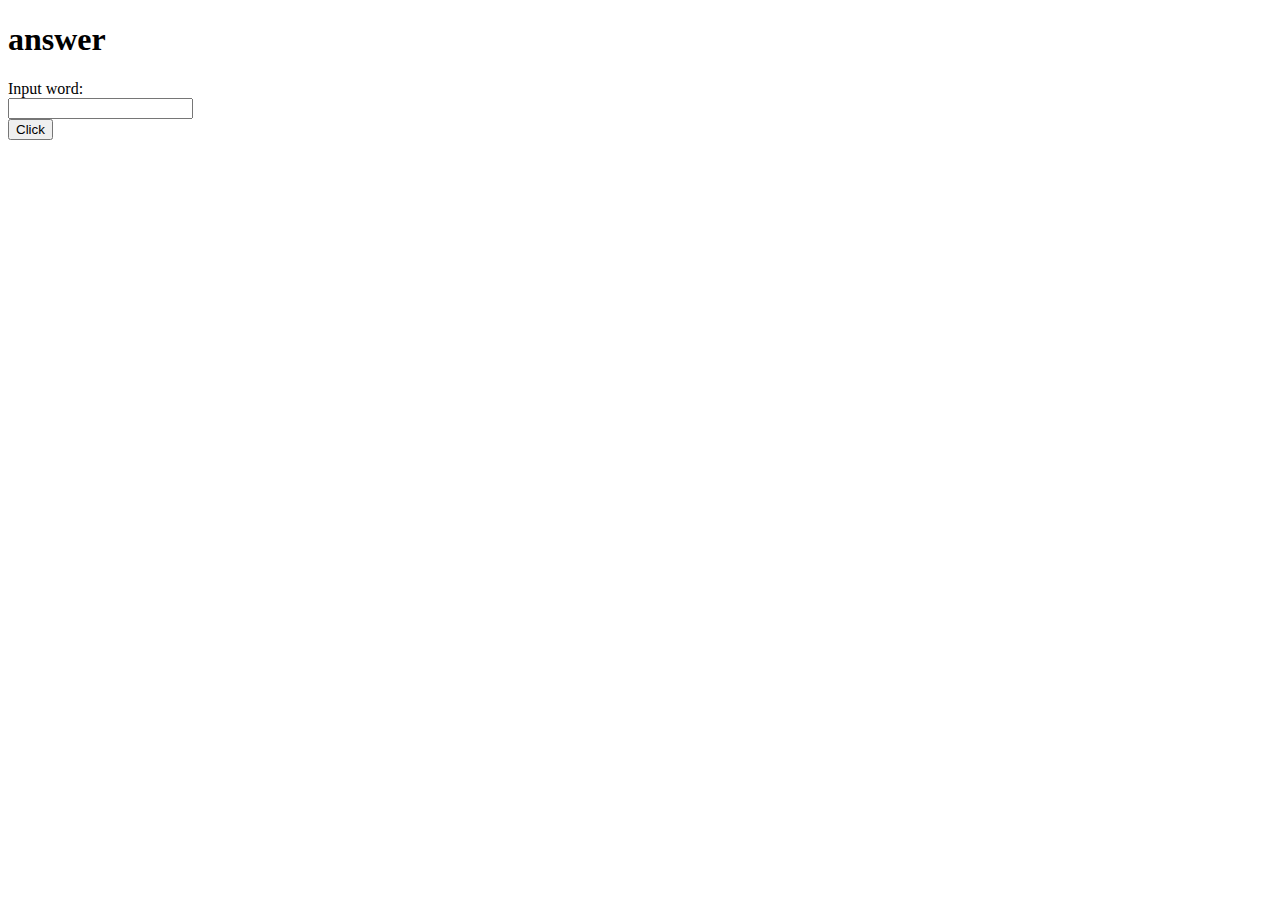
==== page.html @ e47c690f "initial push" ====
<!DOCTYPE html>
<html>
    <head>
        <script src="dictionary.js"></script>
    </head>
    <body>
        <h1 id="demo">answer</h1>
        Input word:<br>
        <input type="text" id="word"><br>
        <button onclick="add()">Click</button>
    </body>
</html>
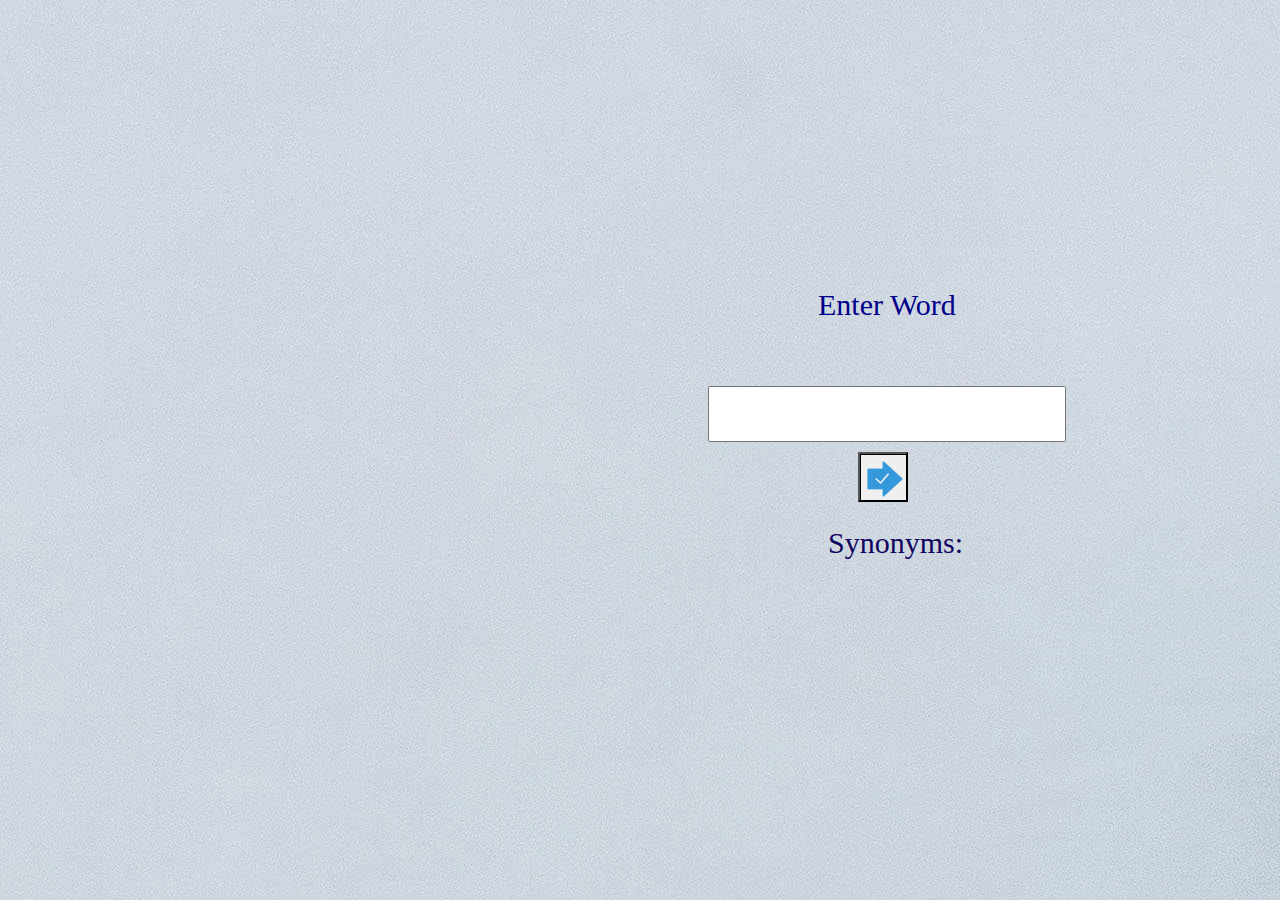
==== commit f280b306: "CSS Added" ====
--- a/page.html
+++ b/page.html
@@ -1,12 +1,16 @@
 <!DOCTYPE html>
 <html>
     <head>
+        <link rel="stylesheet" type="text/css" href="style.css">  
         <script src="dictionary.js"></script>
     </head>
     <body>
-        <h1 id="demo">answer</h1>
-        Input word:<br>
-        <input type="text" id="word"><br>
-        <button onclick="add()">Click</button>
+        <div id="inputbar">
+            <p id="in">Enter Word</p><br>
+            <input type="text" id="word"><br>
+            <button id="press" onclick="add()"></button><br>
+            <p id="sw">Synonyms:</p>
+            <p id="demo"></p>
+        </div>
     </body>
 </html>--- a/style.css
+++ b/style.css
@@ -0,0 +1,49 @@
+body {
+    background-image:url("back.jpg");
+    background-repeat: no-repeat;
+    background-size: inherit;
+    display: inline-block;
+  }
+  #inputbar
+  {
+    position: relative;
+    left: 700px;
+    top: 250px;
+    font-size: 30px;
+  }
+  #in
+  {
+    color: darkblue;
+    position: relative;
+    left: 110px; 
+  }
+  #sw
+  {
+    color: rgb(17, 3, 94);
+    position: relative;
+    left: 120px; 
+  }
+  #word
+  {
+    width: 350px;
+    height: 50px;
+    font-size: 40px;
+    text-align: center;
+  }
+  #press
+  {
+    position: relative;
+    left: 150px;
+    width: 50px;
+    height: 50px;
+    top: 10px;   
+    align-content: center;
+    font-size: 20px;
+    color: blue;
+    background-image: url("submit.png");
+    background-repeat: no-repeat; 
+  }
+  #press:hover,#word:hover
+  {
+    border-color: rgb(19, 123, 241);
+  }